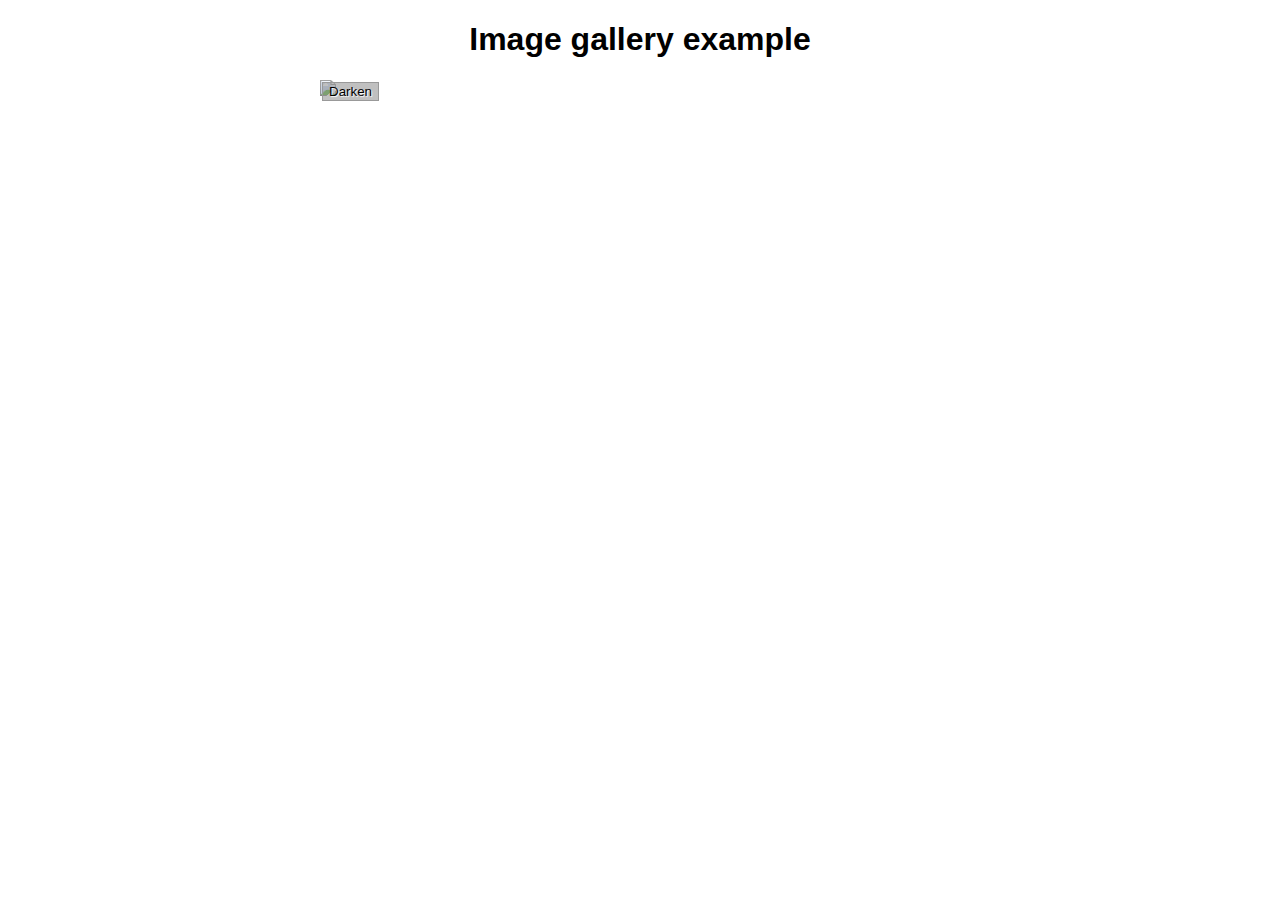
==== asst_2/index.html @ c76dcf37 "Initial upload" ====
<!DOCTYPE html>
<html>
  <head>
    <meta charset="utf-8">

    <title>Image gallery</title>

    <link rel="stylesheet" href="style.css">
    
  </head>

  <body>
    <h1>Image gallery example</h1>

    <div class="full-img">
      <img class="displayed-img" src="images/pic1.jpg">
      <div class="overlay"></div>
      <button class="dark">Darken</button>
    </div>

    <div class="thumb-bar">


    </div>
    <script src="main.js"></script>
  </body>
</html>
---- asst_2/style.css ----
h1 {
  font-family: helvetica, arial, sans-serif;
  text-align: center;
}

body {
  width: 640px;
  margin: 0 auto;
}

.full-img {
  position: relative;
  display: block;
  width: 640px;
  height: 480px;
}

.overlay {
  position: absolute;
  top: 0;
  left: 0;
  width: 640px;
  height: 480px;
  background-color: rgba(0,0,0,0);
}

button {
  border: 0;
  background: rgba(150,150,150,0.6);
  text-shadow: 1px 1px 1px white;
  border: 1px solid #999;
  position: absolute;
  cursor: pointer;
  top: 2px;
  left: 2px;
}

.thumb-bar img {
  display: block;
  width: 20%;
  float: left;
  cursor: pointer;
}
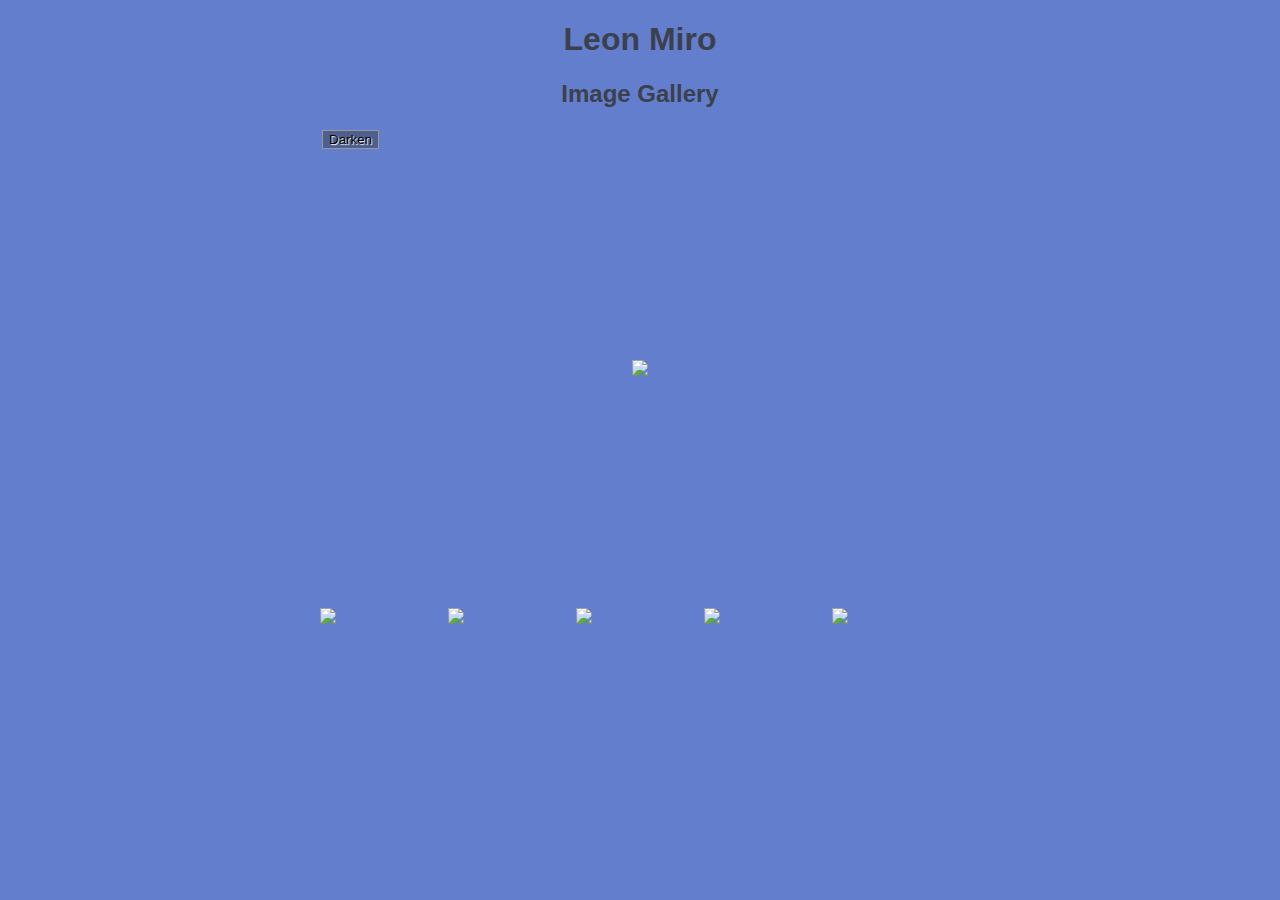
==== commit d6a2a47c: "final entry" ====
--- a/asst_2/index.html
+++ b/asst_2/index.html
@@ -10,7 +10,8 @@
   </head>
 
   <body>
-    <h1>Image gallery example</h1>
+    <h1>Leon Miro</h1>
+    <h2>Image Gallery</h2>
 
     <div class="full-img">
       <img class="displayed-img" src="images/pic1.jpg">
--- a/asst_2/style.css
+++ b/asst_2/style.css
@@ -1,16 +1,26 @@
 h1 {
   font-family: helvetica, arial, sans-serif;
   text-align: center;
+  color: #3C404D;
+}
+
+h2 {
+  font-family: helvetica, arial, sans-serif;
+  text-align: center;
+  color: #3C404D;
 }
 
 body {
   width: 640px;
   margin: 0 auto;
+  background-color: #627ECC;
 }
 
 .full-img {
   position: relative;
-  display: block;
+  display: flex;
+  justify-content: center;
+  align-items: center;
   width: 640px;
   height: 480px;
 }
@@ -26,7 +36,7 @@
 
 button {
   border: 0;
-  background: rgba(150,150,150,0.6);
+  background: rgba(60, 64, 77, 0.5);
   text-shadow: 1px 1px 1px white;
   border: 1px solid #999;
   position: absolute;
